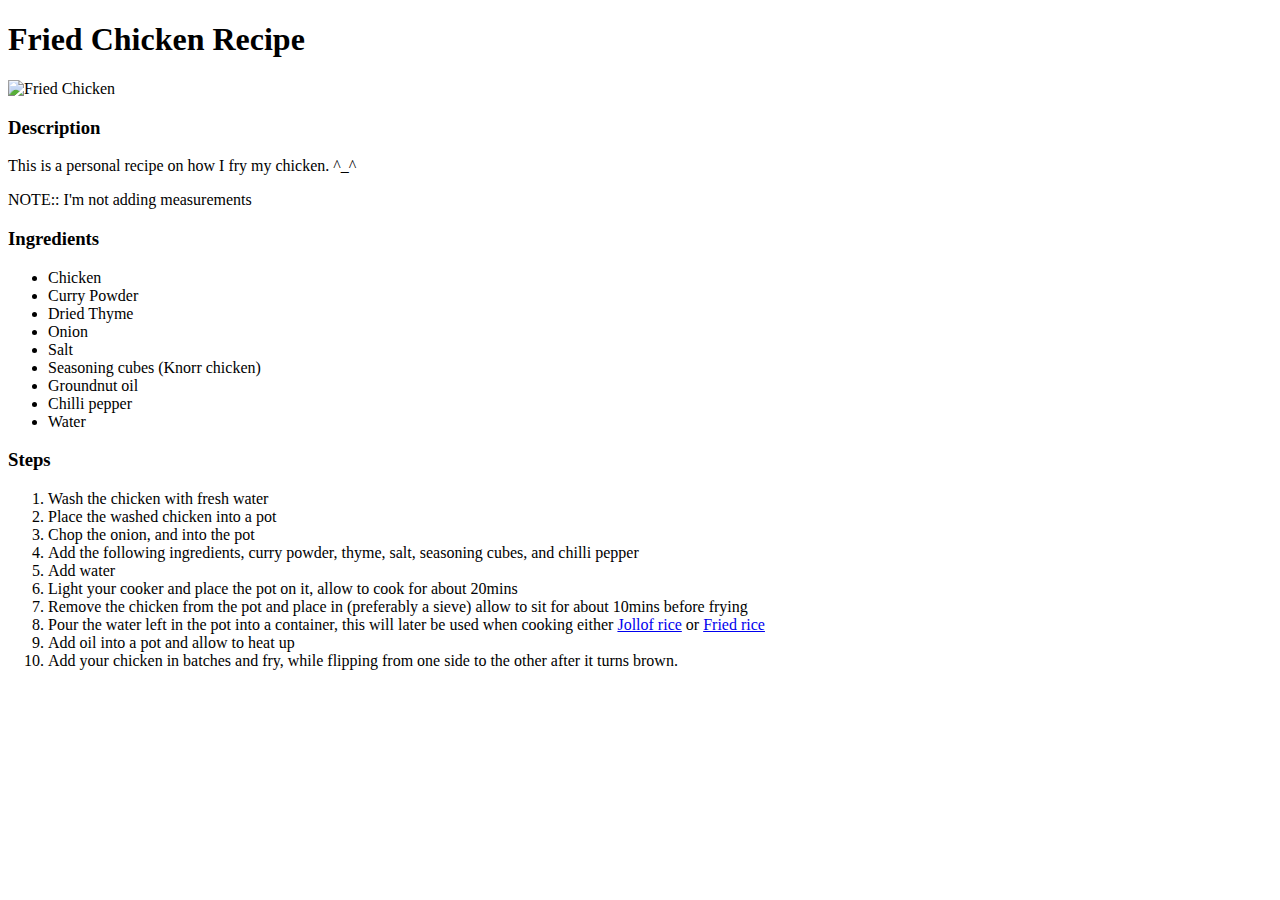
==== recipes/fried-chicken.html @ 9a374596 "Add fried-chicken page" ====
<!DOCTYPE html>
<html lang="en">
    <meta charset="UTF-8">
    <head>
        <title>fried-chicken</title>
    </head>

    <body>
        <h1>Fried Chicken Recipe</h1>
        <img src="https://www.saltandlavender.com/wp-content/uploads/2021/01/baked-chicken-legs-recipe-1-500x500.jpg" alt="Fried Chicken">
        <h3>Description</h2>
        <p>This is a personal recipe on how I fry my chicken. ^_^</p>
        <p>NOTE:: I'm not adding measurements</p>
        <h3>Ingredients</h3>
        <ul>
            <li>Chicken</li>
            <li>Curry Powder</li>
            <li>Dried Thyme</li>
            <li>Onion</li>
            <li>Salt</li>
            <li>Seasoning cubes (Knorr chicken)</li>
            <li>Groundnut oil</li>
            <li>Chilli pepper</li>
            <li>Water</li>
        </ul>
        <h3>Steps</h3>
        <ol>
            <li>Wash the chicken with fresh water</li>
            <li>Place the washed chicken into a pot</li>
            <li>Chop the onion, and into the pot</li>
            <li>Add the following ingredients, curry powder, thyme, salt, seasoning cubes, and chilli pepper</li>
            <li>Add water</li>
            <li>Light your cooker and place the pot on it, allow to cook for about 20mins</li>
            <li>Remove the chicken from the pot and place in (preferably a sieve) allow to sit for about 10mins before frying</li>
            <li>Pour the water left in the pot into a container, this will later be used when cooking either <a href="./jollof-rice.html">Jollof rice</a> or <a href="./fried-rice.html">Fried rice</a></li>
            <li>Add oil into a pot and allow to heat up</li>
            <li>Add your chicken in batches and fry, while flipping from one side to the other after it turns brown.</li>
        </ol>
    </body>
</html>
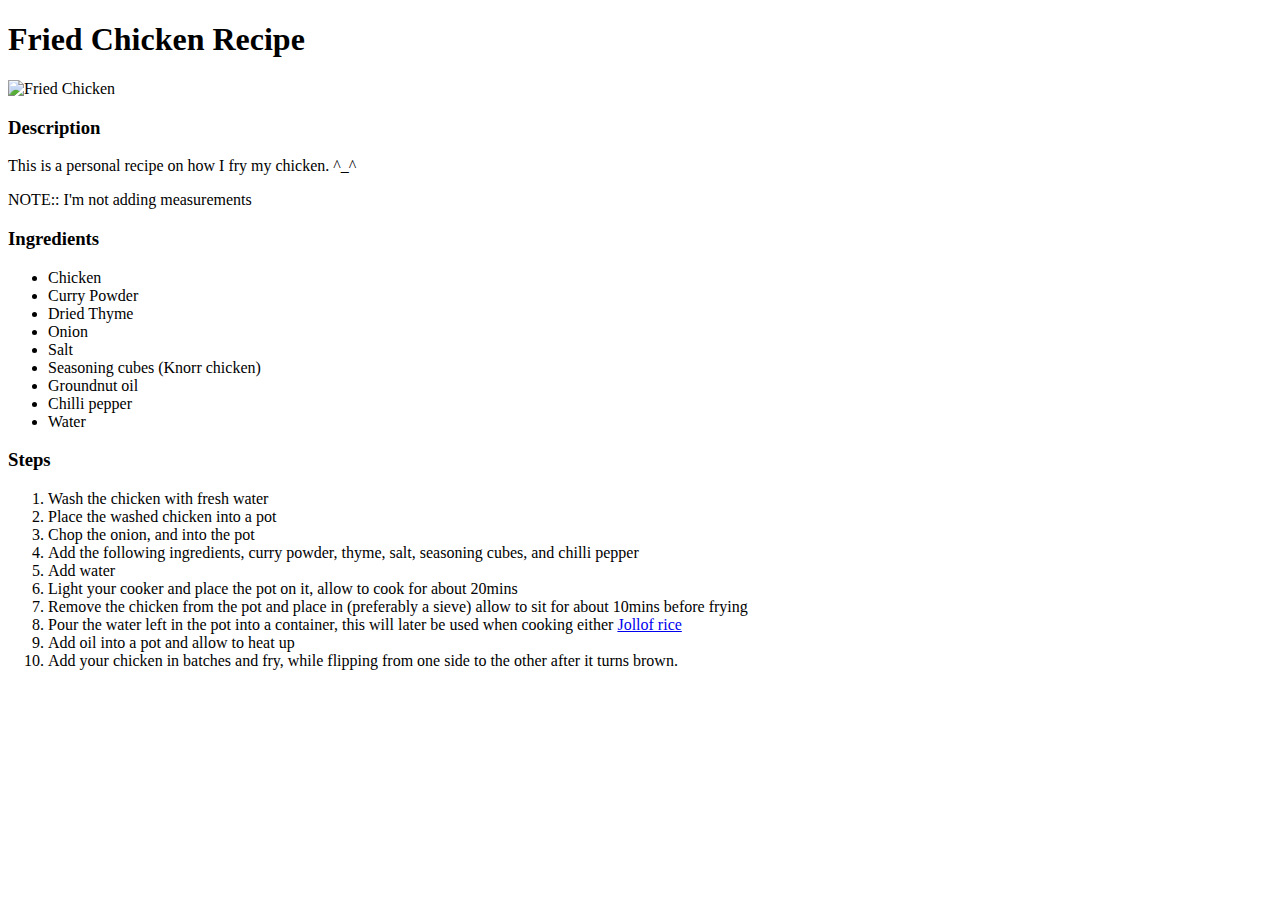
==== commit 01b987cb: "Add fried rice page" ====
--- a/recipes/fried-chicken.html
+++ b/recipes/fried-chicken.html
@@ -32,7 +32,7 @@
             <li>Add water</li>
             <li>Light your cooker and place the pot on it, allow to cook for about 20mins</li>
             <li>Remove the chicken from the pot and place in (preferably a sieve) allow to sit for about 10mins before frying</li>
-            <li>Pour the water left in the pot into a container, this will later be used when cooking either <a href="./jollof-rice.html">Jollof rice</a> or <a href="./fried-rice.html">Fried rice</a></li>
+            <li>Pour the water left in the pot into a container, this will later be used when cooking either <a href="./jollof-rice.html">Jollof rice</a></li>
             <li>Add oil into a pot and allow to heat up</li>
             <li>Add your chicken in batches and fry, while flipping from one side to the other after it turns brown.</li>
         </ol>
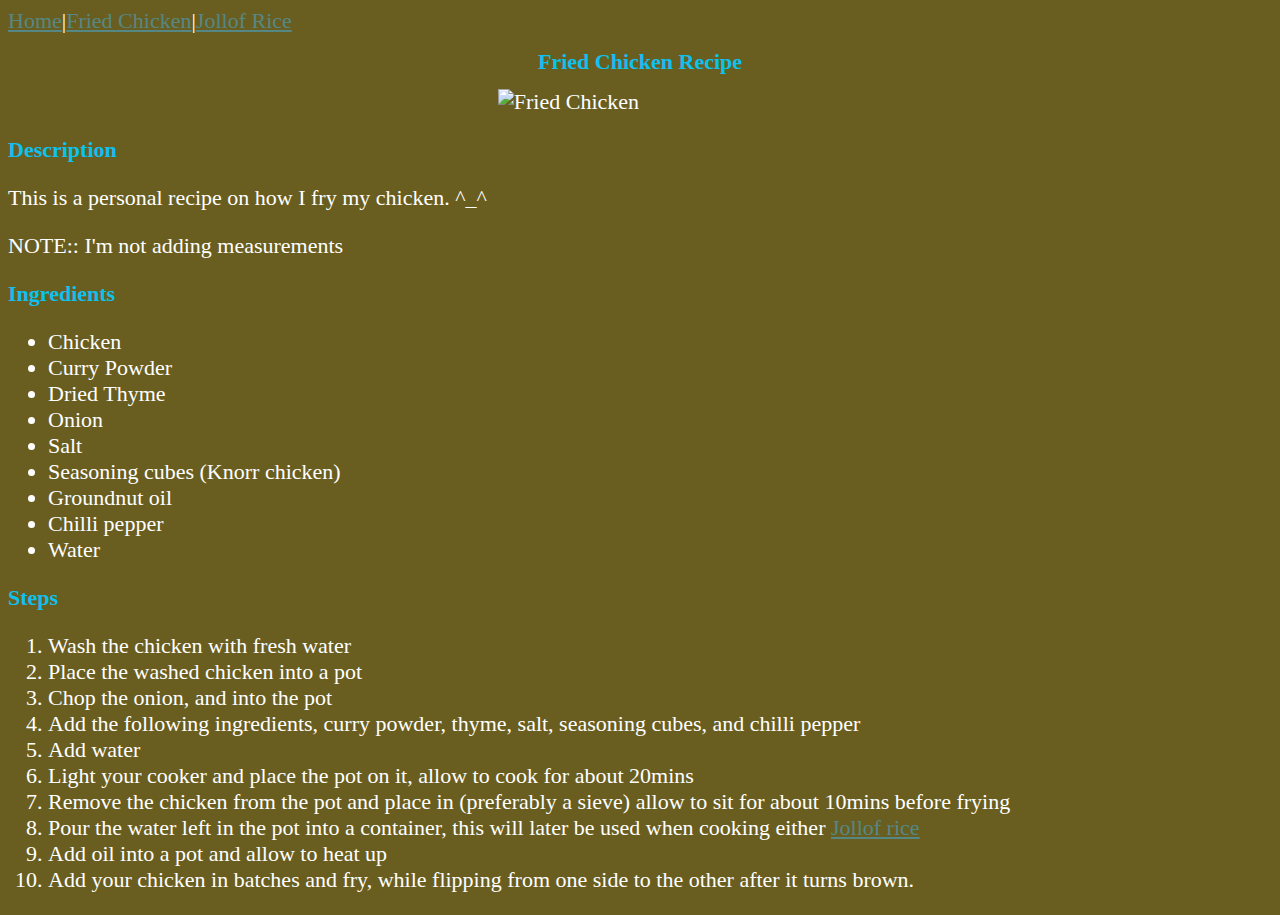
==== commit 95d18435: "Add styles" ====
--- a/recipes/fried-chicken.html
+++ b/recipes/fried-chicken.html
@@ -3,11 +3,13 @@
     <meta charset="UTF-8">
     <head>
         <title>fried-chicken</title>
+        <link rel="stylesheet" href="../styles.css">
     </head>
 
     <body>
-        <h1>Fried Chicken Recipe</h1>
-        <img src="https://www.saltandlavender.com/wp-content/uploads/2021/01/baked-chicken-legs-recipe-1-500x500.jpg" alt="Fried Chicken">
+        <a href="../index.html">Home</a>|<a href="./fried-chicken.html">Fried Chicken</a>|<a href="./jollof-rice.html">Jollof Rice</a>
+        <h1 class="heading">Fried Chicken Recipe</h1>
+        <img src="https://www.saltandlavender.com/wp-content/uploads/2021/01/baked-chicken-legs-recipe-1-500x500.jpg" alt="Fried Chicken" class="image">
         <h3>Description</h2>
         <p>This is a personal recipe on how I fry my chicken. ^_^</p>
         <p>NOTE:: I'm not adding measurements</p>
--- a/styles.css
+++ b/styles.css
@@ -0,0 +1,33 @@
+*{
+    font-family: "Bradley Hand", cursive;
+    background-color: rgb(105, 94, 32);
+    font-size: 22px;
+}
+body{
+    color: white;
+}
+a{
+    color: rgb(85, 136, 133);
+}
+.h1,
+.heading,
+h3{
+    color: rgb(14, 193, 238);
+}
+.heading{
+    text-align: center;
+}
+h3{
+    font-family: "Comic Sans MS", "Comic Sans", cursive;
+    
+}
+.image{
+    display: block;
+    margin-left: auto;
+    margin-right: auto;
+    width: 22.5%;
+}
+
+.h1{
+    font-size: 22px;
+}